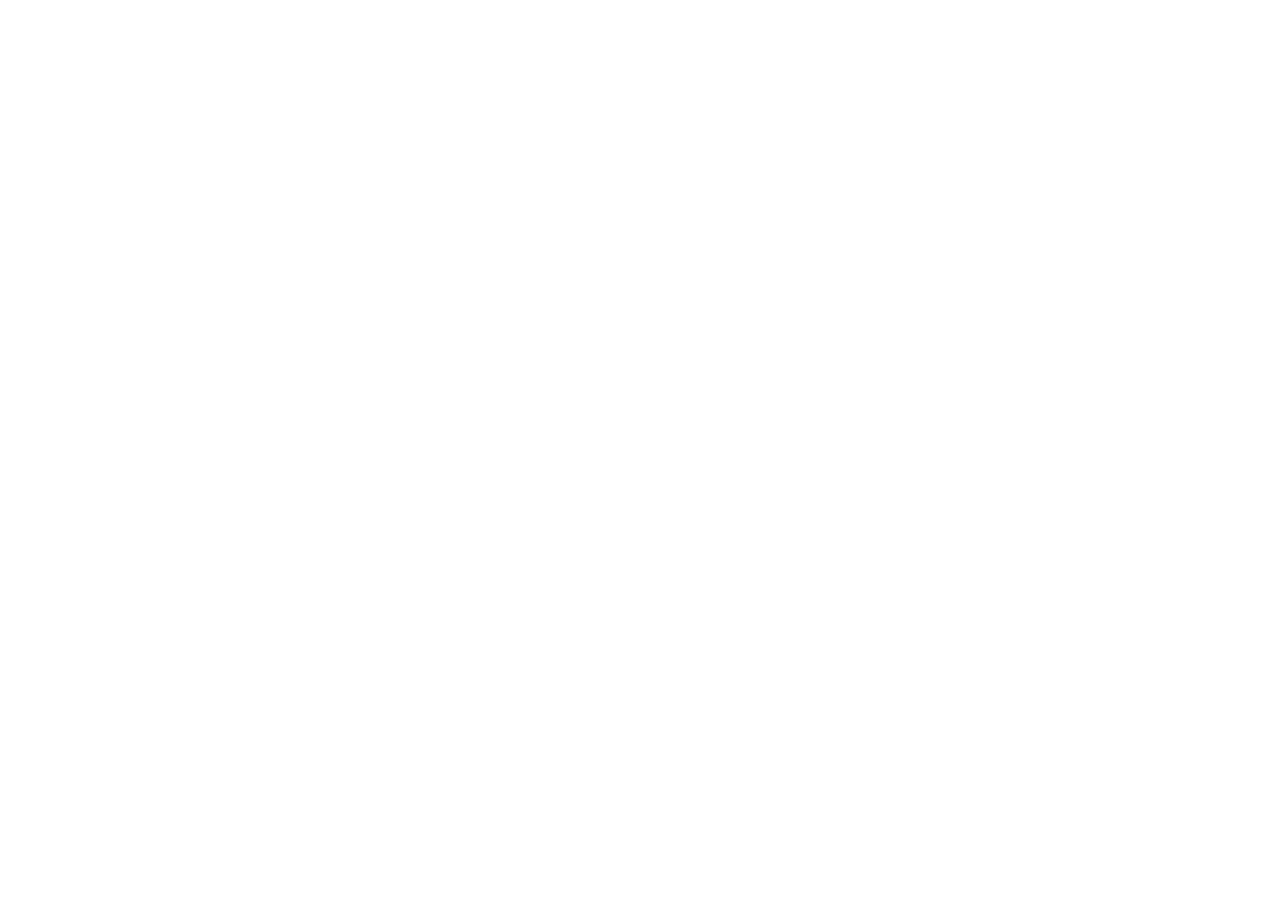
==== 3d-boxes/index.html @ 2999498c "Initial Commit" ====
<!DOCTYPE html>
<html lang="en">
<head>
    <meta charset="UTF-8">
    <meta name="viewport" content="width=device-width, initial-scale=1.0">
    <link rel="stylesheet" href="styles.css">
    <title>3d-boxes</title>
</head>
<body class="body">
   
</body>
</html>
---- 3d-boxes/styles.css ----
*{
    margin: 0%;
}
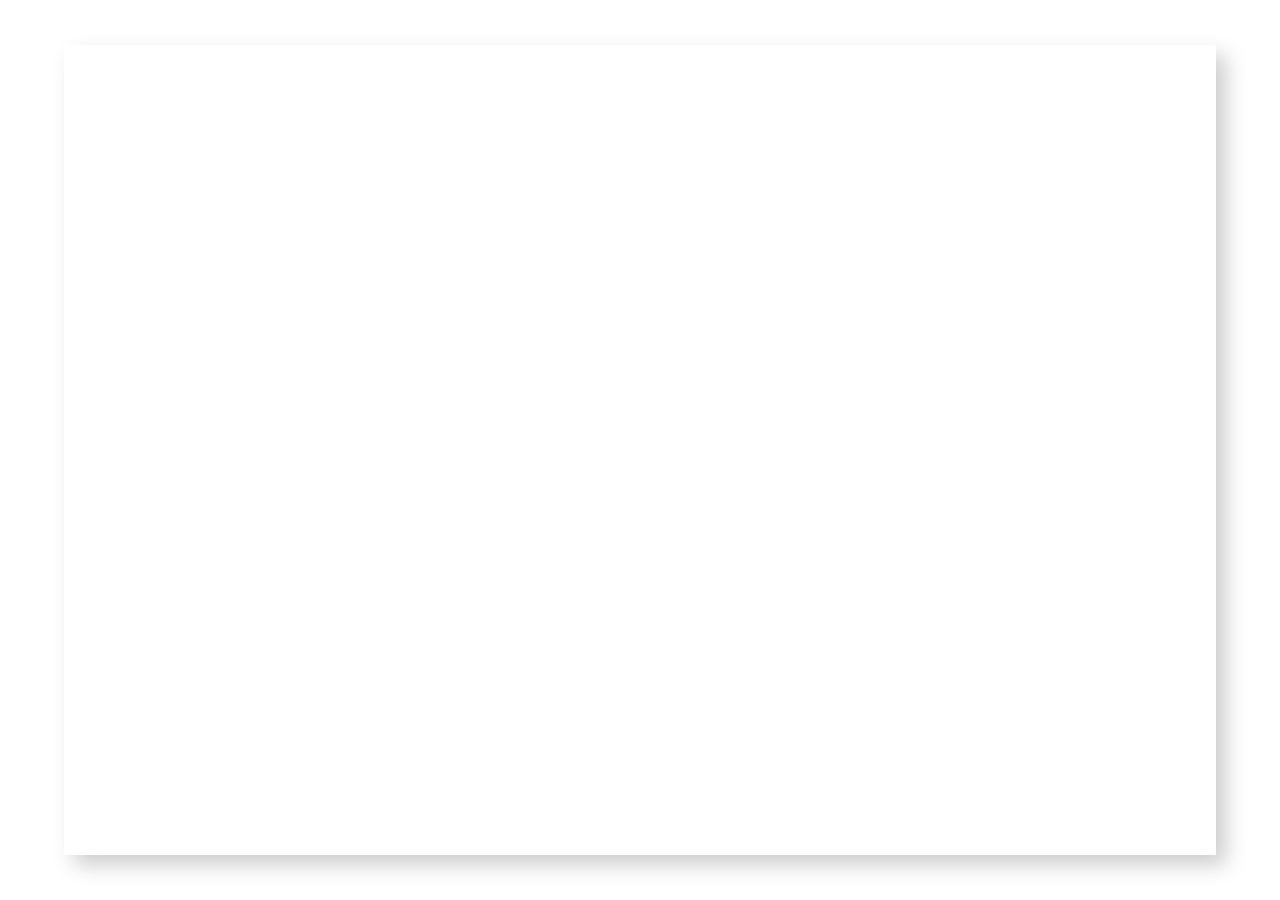
==== commit 58a86e11: "box created" ====
--- a/3d-boxes/index.html
+++ b/3d-boxes/index.html
@@ -6,7 +6,10 @@
     <link rel="stylesheet" href="styles.css">
     <title>3d-boxes</title>
 </head>
-<body class="body">
+<body >
+    <div class="body">
+
+    </div>
    
 </body>
 </html>--- a/3d-boxes/styles.css
+++ b/3d-boxes/styles.css
@@ -1,3 +1,20 @@
 *{
     margin: 0%;
-}+    box-sizing: border-box;
+}
+html{
+    height: 100%;
+}
+body{
+    
+    display: flex;
+    justify-content: center;
+    align-items: center;
+    height: 100%
+}
+
+.body{
+    width: 90vw;
+    height: 90vh;
+    box-shadow: 10px 10px 20px rgba(0, 0, 0, 0.2);
+}
